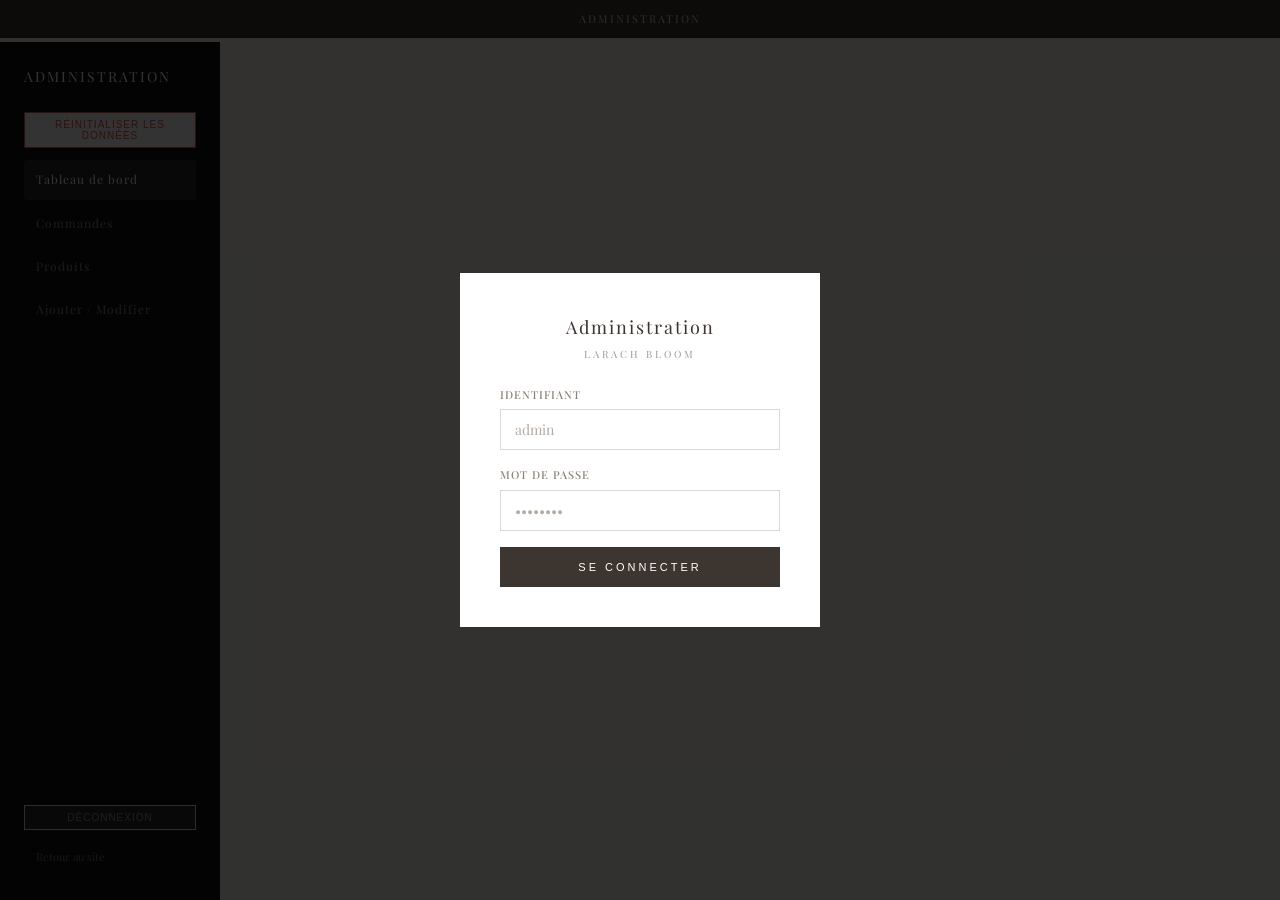
==== admin.html @ 03d2cc2f "Initial commit — LARACH BLOOM e-commerce site" ====
<!DOCTYPE html>
<html lang="fr">
<head>
<meta charset="UTF-8">
<meta name="viewport" content="width=device-width, initial-scale=1.0">
<title>LARACH BLOOM \u2014 Administration</title>
<link rel="icon" href="assets/images/favicon.png" type="image/png">
<link rel="apple-touch-icon" href="assets/images/app-icon.png">
<link rel="preconnect" href="https://fonts.googleapis.com">
<link href="https://fonts.googleapis.com/css2?family=Playfair+Display:wght@400;500;600;700;800&family=Inter:wght@300;400;500;600&display=swap" rel="stylesheet">
<link rel="stylesheet" href="style.css">
</head>
<body>

<div id="loginOverlay" class="login-overlay">
  <div class="login-card">
    <h2 data-i18n="adminLogin">Administration</h2>
    <p class="login-sub" data-i18n="adminLoginSub">LARACH BLOOM</p>
    <div class="field">
      <label data-i18n="adminUser">Identifiant</label>
      <input type="text" id="loginUser" placeholder="admin" autocomplete="off">
    </div>
    <div class="field">
      <label data-i18n="adminPass">Mot de passe</label>
      <input type="password" id="loginPass" placeholder="••••••••">
    </div>
    <p id="loginError" class="login-error"></p>
    <button class="btn-primary" id="loginBtn" onclick="handleLogin()" data-i18n="adminLoginBtn">Se connecter</button>
  </div>
</div>

<div class="top-bar" data-i18n="adminLogin">Administration Larach Bloom</div>

<div class="admin-wrap">
  <aside class="admin-side">
    <h2 data-i18n="adminLogin">Admin</h2>
    <button class="btn-small danger" onclick="if(confirm(t('adminConfirmReset'))){localStorage.clear();alert(t('adminDataCleared'));location.reload();}" style="margin-bottom:12px;width:100%;" data-i18n="adminReset">R\u00e9initialiser les donn\u00e9es</button>
    <nav>
      <a href="#" class="active" data-tab="dashboard" data-i18n="adminDashboard">Tableau de bord</a>
      <a href="#" data-tab="orders" data-i18n="adminOrders">Commandes</a>
      <a href="#" data-tab="products" data-i18n="adminProducts">Produits</a>
      <a href="#" data-tab="add-product" data-i18n="adminAddProduct">Ajouter / Modifier</a>
    </nav>
    <button class="btn-small" onclick="logout()" style="width:100%;margin-top:12px;background:rgba(255,255,255,0.1);color:rgba(255,255,255,0.5);" data-i18n="adminLogout">D\u00e9connexion</button>
    <a href="index.html" class="back-link" data-i18n="adminBack">&larr; Retour au site</a>
  </aside>
  <main class="admin-main" id="adminMain" style="display:none;">
    <div id="tab-dashboard" class="admin-tab">
      <h1 data-i18n="adminDashboard">Tableau de bord</h1>
      <div class="admin-cards">
        <div class="admin-card">
          <h3 data-i18n="adminTotalOrders">Total commandes</h3>
          <div class="num" id="totalOrders">0</div>
        </div>
        <div class="admin-card">
          <h3 data-i18n="adminPending">En attente</h3>
          <div class="num" id="pendingOrders">0</div>
        </div>
        <div class="admin-card">
          <h3 data-i18n="adminTotalProducts">Produits</h3>
          <div class="num" id="totalProducts">0</div>
        </div>
      </div>
      <div class="admin-section">
        <h2 data-i18n="adminRecentOrders">Derni\u00e8res commandes</h2>
        <table class="admin-table" id="recentOrdersTable">
          <thead>
            <tr><th data-i18n="adminOrderRef">Commande</th><th data-i18n="adminClient">Client</th><th data-i18n="adminTotal">Total</th><th data-i18n="adminDate">Date</th><th data-i18n="adminStatus">Statut</th></tr>
          </thead>
          <tbody id="recentOrdersBody"></tbody>
        </table>
      </div>
    </div>

    <div id="tab-orders" class="admin-tab" style="display:none;">
      <h1 data-i18n="adminOrders">Commandes</h1>
      <div class="admin-section">
        <table class="admin-table" id="ordersTable">
          <thead>
            <tr><th data-i18n="adminOrderRef">Commande</th><th data-i18n="adminClient">Client</th><th data-i18n="adminPhone">T\u00e9l\u00e9phone</th><th data-i18n="adminAddress">Adresse</th><th data-i18n="adminItems">Articles</th><th data-i18n="adminTotal">Total</th><th data-i18n="adminDate">Date</th><th data-i18n="adminStatus">Statut</th><th data-i18n="adminAction">Action</th></tr>
          </thead>
          <tbody id="ordersBody"></tbody>
        </table>
      </div>
    </div>

    <div id="tab-products" class="admin-tab" style="display:none;">
      <h1 data-i18n="adminProducts">Produits</h1>
      <div class="admin-section">
        <table class="admin-table" id="productsTable">
          <thead>
            <tr><th data-i18n="adminImage">Image</th><th data-i18n="adminName">Nom</th><th data-i18n="adminPrice">Prix</th><th data-i18n="adminQty">Qté</th><th data-i18n="adminActions">Actions</th></tr>
          </thead>
          <tbody id="productsBody"></tbody>
        </table>
      </div>
    </div>

    <div id="tab-add-product" class="admin-tab" style="display:none;">
      <h1 id="formTitle" data-i18n="adminAddProduct">Ajouter un produit</h1>
      <div class="admin-section">
        <form id="productForm" onsubmit="event.preventDefault();addProduct()">
          <input type="hidden" id="editId" value="">
          <div class="field">
            <label data-i18n="adminProdName">Nom du produit</label>
            <input type="text" id="prodName" required data-i18n-placeholder="adminProdName" placeholder="Ex: Huile d'argan pure">
          </div>
          <div class="form-row">
            <div class="field">
              <label data-i18n="adminProdPrice">Prix (DH)</label>
              <input type="number" id="prodPrice" required placeholder="150" min="1">
            </div>
            <div class="field">
              <label data-i18n="adminProdQty">Quantité</label>
              <input type="number" id="prodQty" required placeholder="10" min="0">
            </div>
            <div class="field">
              <label data-i18n="adminProdImage">Image du produit</label>
              <div style="display:flex;gap:12px;align-items:center;flex-wrap:wrap;">
                <input type="file" id="prodImageInput" accept="image/*">
                <button type="button" class="btn-small outline" onclick="document.getElementById('prodImageInput').value='';document.getElementById('imagePreview').style.display='none';" data-i18n="adminDelete">Supprimer</button>
              </div>
              <div id="imagePreview" style="margin-top:8px;display:none;">
                <img id="previewImg" style="width:120px;height:120px;object-fit:cover;border:1px solid #eee;border-radius:4px;">
              </div>
            </div>
          </div>
          <div class="field">
            <label data-i18n="adminProdDesc">Description (optionnelle)</label>
            <textarea id="prodDesc" rows="3" data-i18n-placeholder="adminProdDesc" placeholder="Description du produit..."></textarea>
          </div>
          <div class="field">
            <label data-i18n="adminProdCat">Cat\u00e9gorie</label>
            <select id="prodCategory">
              <option value="huiles" data-i18n="adminCatHuiles">Huiles</option>
              <option value="soins" data-i18n="adminCatSoins">Soins visage</option>
              <option value="corps" data-i18n="adminCatCorps">Soins corps</option>
              <option value="coffrets" data-i18n="adminCatCoffrets">Coffrets</option>
            </select>
          </div>
          <div style="display:flex;gap:12px;align-items:center;">
            <button type="button" class="btn-primary" id="formSubmitBtn" onclick="addProduct()" data-i18n="adminAddBtn">Ajouter le produit</button>
            <button type="button" class="btn-small outline" id="formCancelBtn" style="display:none;" onclick="cancelEdit()" data-i18n="adminCancelEdit">Annuler</button>
          </div>
        </form>
      </div>
    </div>
  </main>
</div>

<script src="script.js"></script>
</body>
</html>
---- style.css ----
@import url('https://fonts.googleapis.com/css2?family=Playfair+Display:ital,wght@0,400;0,500;0,600;0,700;0,800;1,400;1,500;1,600;1,700&display=swap');

*, *::before, *::after {
  box-sizing: border-box;
  margin: 0;
  padding: 0;
}

html {
  scroll-behavior: smooth;
}

body {
  font-family: 'Playfair Display', 'Inter', -apple-system, BlinkMacSystemFont, sans-serif;
  background: #f8f5f0;
  color: #3d3530;
  line-height: 1.6;
  -webkit-font-smoothing: antialiased;
}

.top-bar {
  position: fixed;
  top: 0;
  left: 0;
  right: 0;
  width: 100%;
  z-index: 1001;
  background: #3d3530;
  color: rgba(255, 255, 255, 0.85);
  font-size: 11px;
  letter-spacing: 2px;
  text-transform: uppercase;
  padding: 10px 20px;
  display: flex;
  justify-content: center;
  align-items: center;
  gap: 10px;
  text-align: center;
}

.lang-switch {
  display: flex;
  gap: 6px;
}

.lang-btn {
  background: none;
  border: 1px solid rgba(255, 255, 255, 0.3);
  color: #fff;
  font-size: 10px;
  padding: 3px 8px;
  cursor: pointer;
  border-radius: 2px;
  letter-spacing: 1px;
  transition: all 0.2s;
}

.lang-btn.active {
  background: #fff;
  color: #111;
  border-color: #fff;
}

.header {
  padding-top: 42px;
  position: sticky;
  top: 0;
  z-index: 1000;
  background: #fff;
  border-bottom: 1px solid #e5ddd5;
  transition: background 0.3s, border-color 0.3s;
}

.header-dark {
  padding-top: 42px;
  position: sticky;
  top: 0;
  z-index: 1000;
  background: #f0ebe5;
  border-bottom: 1px solid #e5ddd5;
}

.header-dark .nav a {
  color: #7a7068;
}

.header-dark .nav a:hover,
.header-dark .nav a.active {
  color: #3d3530;
  border-bottom-color: #3d3530;
}

.header-dark .icon-link {
  color: #7a7068;
}

.header-dark .icon-link:hover {
  color: #3d3530;
}

.header-dark .cart-btn {
  color: #7a7068;
}

.header-dark .cart-btn:hover {
  color: #3d3530;
}

.header-dark .cart-count {
  background: #3d3530;
  color: #fff;
}

.header-transparent {
  position: absolute;
  width: 100%;
  background: transparent;
  border-bottom-color: rgba(255, 255, 255, 0.1);
}

.header-transparent .nav a {
  color: rgba(255, 255, 255, 0.7);
}

.header-transparent .nav a:hover,
.header-transparent .nav a.active {
  color: #fff;
  border-bottom-color: #fff;
}

.header-transparent .icon-link {
  color: rgba(255, 255, 255, 0.7);
}

.header-transparent .icon-link:hover {
  color: #fff;
}

.header-transparent .cart-btn {
  color: rgba(255, 255, 255, 0.7);
}

.header-transparent .cart-btn:hover {
  color: #fff;
}

.header-inner {
  max-width: 1200px;
  margin: auto;
  display: flex;
  align-items: center;
  justify-content: space-between;
  padding: 12px 20px;
}

.logo img {
  height: 64px;
  display: block;
}

.nav {
  display: flex;
  gap: 32px;
}

.nav a {
  text-decoration: none;
  color: #8a8078;
  font-size: 11px;
  letter-spacing: 3px;
  text-transform: uppercase;
  font-weight: 400;
  transition: color 0.2s;
  padding-bottom: 2px;
}

.nav a:hover,
.nav a.active {
  color: #3d3530;
  border-bottom: 2px solid #3d3530;
}

.header-right {
  display: flex;
  align-items: center;
  gap: 16px;
}

.icon-link {
  color: #8a8078;
  display: flex;
  transition: color 0.2s;
  text-decoration: none;
}

.icon-link:hover {
  color: #3d3530;
}

.cart-btn {
  position: relative;
  background: none;
  border: none;
  cursor: pointer;
  color: #555;
  padding: 4px;
  display: flex;
}

.cart-btn:hover {
  color: #3d3530;
}

.cart-count {
  position: absolute;
  top: -4px;
  right: -6px;
  background: #3d3530;
  color: #fff;
  font-size: 9px;
  width: 16px;
  height: 16px;
  border-radius: 50%;
  display: flex;
  align-items: center;
  justify-content: center;
  font-weight: 600;
}

.hero {
  position: relative;
  width: 100%;
  height: 100vh;
  min-height: 600px;
  display: flex;
  align-items: center;
  justify-content: center;
  overflow: hidden;
}

.hero-bg {
  position: absolute;
  top: 0; left: 0; right: 0; bottom: 0;
  width: 100%;
  height: 100%;
  object-fit: cover;
  object-position: center;
}

.hero-overlay {
  position: absolute;
  inset: 0;
  background: rgba(0, 0, 0, 0.35);
  z-index: 1;
}

.hero-content {
  position: relative;
  z-index: 2;
  color: #fff;
  width: 100%;
  max-width: 1200px;
  padding: 0 60px;
  display: flex;
  flex-direction: column;
  align-items: center;
  justify-content: center;
  text-align: center;
}

.hero-content h1 {
  font-family: 'Playfair Display', 'Cormorant Garamond', serif;
  font-size: clamp(48px, 8vw, 100px);
  font-weight: 700;
  margin: 20px 0 16px;
  line-height: 1.1;
  letter-spacing: 4px;
}

.hero-tagline {
  font-size: clamp(12px, 1.6vw, 18px);
  font-weight: 200;
  letter-spacing: 8px;
  text-transform: uppercase;
  opacity: 0.8;
  margin-bottom: 48px;
}

.essence-section {
  position: relative;
  height: 70vh;
  min-height: 400px;
  display: flex;
  align-items: center;
  justify-content: center;
  text-align: center;
  overflow: hidden;
}

.essence-video {
  position: absolute;
  top: 0; left: 0; right: 0; bottom: 0;
  width: 100%;
  height: 100%;
  object-fit: cover;
}

.essence-overlay {
  position: absolute;
  inset: 0;
  background: rgba(0, 0, 0, 0.5);
  z-index: 1;
}

.essence-content {
  position: relative;
  z-index: 2;
  max-width: 640px;
  padding: 0 24px;
  color: #fff;
}

.essence-content p {
  font-size: clamp(14px, 1.6vw, 18px);
  font-weight: 200;
  line-height: 1.8;
  opacity: 0.85;
}

.hero-btn {
  display: inline-block;
  padding: 14px 52px;
  border: 1.5px solid #fff;
  color: #fff;
  text-decoration: none;
  font-size: 11px;
  letter-spacing: 4px;
  text-transform: uppercase;
  transition: all 0.3s;
  background: transparent;
  font-weight: 300;
  border-radius: 100px;
}

.hero-btn:hover {
  background: #fff;
  color: #111;
}

.page-hero {
  position: relative;
  height: 40vh;
  min-height: 280px;
  display: flex;
  align-items: center;
  justify-content: center;
  text-align: center;
  overflow: hidden;
  background:
    radial-gradient(ellipse 80% 60% at 50% 40%, rgba(180, 160, 130, 0.15) 0%, transparent 100%),
    linear-gradient(160deg, #f0ebe5 0%, #f5f0eb 40%, #f8f5f0 70%, #ede8e2 100%);
}

.page-hero .hero-content h1 {
  font-family: 'Playfair Display', 'Cormorant Garamond', serif;
  font-size: clamp(32px, 4vw, 56px);
  font-weight: 700;
  letter-spacing: 3px;
  margin-bottom: 8px;
  color: #3d3530;
}

.page-hero .hero-content p {
  font-size: clamp(12px, 1.4vw, 16px);
  font-weight: 200;
  letter-spacing: 6px;
  text-transform: uppercase;
  opacity: 0.6;
  color: #7a7068;
}

section {
  padding: 80px 0;
}

.container {
  max-width: 1200px;
  margin: auto;
  padding: 0 20px;
}

.section-label {
  font-size: 10px;
  letter-spacing: 4px;
  text-transform: uppercase;
  color: #c4b59a;
  font-weight: 400;
  display: block;
  margin-bottom: 12px;
}

.section-label.light {
  color: rgba(255, 255, 255, 0.7);
}

.section-title {
  font-size: clamp(24px, 3vw, 36px);
  font-weight: 300;
  letter-spacing: 2px;
  text-align: center;
  margin-bottom: 16px;
  color: #3d3530;
}

.produits {
  background: #f5f0eb;
}

.produits-grid {
  display: grid;
  grid-template-columns: repeat(auto-fill, minmax(270px, 1fr));
  gap: 32px;
}

.produit-card {
  text-align: center;
}

.produit-img {
  width: 100%;
  aspect-ratio: 3 / 4;
  overflow: hidden;
  background: #ede8e2;
  margin-bottom: 16px;
}

.produit-img img {
  width: 100%;
  height: 100%;
  object-fit: cover;
  transition: transform 0.4s;
}

.produit-img:hover img {
  transform: scale(1.03);
}

.produit-img.img-fail {
  display: flex;
  align-items: center;
  justify-content: center;
  color: #ccc;
  font-size: 12px;
  min-height: 200px;
}

.produit-card h3 {
  font-size: 14px;
  font-weight: 400;
  letter-spacing: 1px;
  margin-bottom: 6px;
  text-transform: uppercase;
  color: #3d3530;
}

.price {
  font-size: 13px;
  color: #9a9088;
  margin-bottom: 16px;
}

.produit-actions {
  display: flex;
  gap: 8px;
  justify-content: center;
  flex-wrap: wrap;
}

.btn-add {
  padding: 10px 28px;
  background: #3d3530;
  color: #fff;
  border: none;
  font-size: 10px;
  letter-spacing: 2px;
  text-transform: uppercase;
  cursor: pointer;
  transition: background 0.2s;
}

.btn-add:hover {
  background: #5a5048;
}

.btn-wa {
  width: 40px;
  height: 40px;
  border: 1px solid #ddd;
  background: none;
  cursor: pointer;
  display: flex;
  align-items: center;
  justify-content: center;
  border-radius: 50%;
  color: #25d366;
  transition: all 0.2s;
}

.btn-wa:hover {
  background: #25d366;
  color: #fff;
  border-color: #25d366;
}

.footer {
  background: #fff;
  color: #3d3530;
  padding: 60px 20px 30px;
  font-size: 12px;
}

.footer-inner {
  max-width: 1200px;
  margin: auto;
  display: grid;
  grid-template-columns: 1.5fr 1fr 1fr 1fr;
  gap: 40px;
}

.footer-logo {
  height: 40px;
  margin-bottom: 16px;
  opacity: 0.9;
}

.footer-brand p {
  font-size: 12px;
  line-height: 1.6;
  color: #8a8078;
}

.footer-col h4 {
  font-size: 10px;
  letter-spacing: 3px;
  text-transform: uppercase;
  color: #3d3530;
  margin-bottom: 16px;
  font-weight: 400;
}

.footer-col a {
  display: block;
  color: #8a8078;
  text-decoration: none;
  margin-bottom: 10px;
  transition: color 0.2s;
  font-size: 12px;
}

.footer-col a:hover {
  color: #3d3530;
}

.footer-bottom {
  text-align: center;
  padding-top: 30px;
  margin-top: 30px;
  border-top: 1px solid #e5ddd5;
  font-size: 11px;
  color: #b5aba3;
}

.cart {
  position: fixed;
  top: 0;
  right: -400px;
  width: 380px;
  height: 100%;
  background: #fff;
  z-index: 2000;
  box-shadow: -4px 0 20px rgba(0, 0, 0, 0.1);
  transition: right 0.3s;
  display: flex;
  flex-direction: column;
}

.cart.active {
  right: 0;
}

.cart-header {
  display: flex;
  justify-content: space-between;
  align-items: center;
  padding: 20px;
  border-bottom: 1px solid #eee;
}

.cart-header h3 {
  font-size: 14px;
  letter-spacing: 2px;
  text-transform: uppercase;
  font-weight: 400;
}

.cart-close {
  background: none;
  border: none;
  font-size: 24px;
  cursor: pointer;
  color: #999;
  padding: 0;
  line-height: 1;
}

.cart-close:hover {
  color: #111;
}

.cart-body {
  flex: 1;
  overflow-y: auto;
  padding: 20px;
}

.cart-empty {
  text-align: center;
  color: #999;
  padding: 40px 0;
  font-size: 13px;
}

.cart-item {
  display: flex;
  gap: 12px;
  padding: 12px 0;
  border-bottom: 1px solid #f5f5f5;
}

.cart-item-img {
  width: 60px;
  height: 60px;
  object-fit: cover;
  background: #f8f5f0;
}

.cart-item-info {
  flex: 1;
  min-width: 0;
}

.cart-item-name {
  font-size: 12px;
  font-weight: 500;
  margin-bottom: 4px;
}

.cart-item-price {
  font-size: 12px;
  color: #777;
}

.cart-item-qty {
  display: flex;
  align-items: center;
  gap: 8px;
  margin-top: 6px;
}

.qty-btn {
  width: 26px;
  height: 26px;
  border: 1px solid #ddd;
  background: none;
  cursor: pointer;
  font-size: 14px;
  display: flex;
  align-items: center;
  justify-content: center;
  transition: all 0.2s;
  border-radius: 2px;
}

.qty-btn:hover {
  background: #f5f5f5;
}

.qty-value {
  font-size: 13px;
  min-width: 20px;
  text-align: center;
}

.cart-item-remove {
  background: none;
  border: none;
  color: #999;
  font-size: 11px;
  cursor: pointer;
  padding: 0;
  margin-top: 4px;
  text-decoration: underline;
}

.cart-item-remove:hover {
  color: #e74c3c;
}

.cart-footer {
  padding: 20px;
  border-top: 1px solid #eee;
}

.cart-total {
  display: flex;
  justify-content: space-between;
  margin-bottom: 16px;
  font-size: 14px;
  font-weight: 500;
}

.btn-primary {
  width: 100%;
  padding: 14px;
  background: #3d3530;
  color: #fff;
  border: none;
  font-size: 11px;
  letter-spacing: 3px;
  text-transform: uppercase;
  cursor: pointer;
  transition: background 0.2s;
  font-weight: 400;
}

.btn-primary:hover {
  background: #5a5048;
}

.btn-primary:disabled {
  opacity: 0.3;
  cursor: default;
}

.overlay {
  position: fixed;
  inset: 0;
  background: rgba(0, 0, 0, 0.4);
  z-index: 1500;
  display: none;
}

.overlay.active {
  display: block;
}

.checkout-section {
  padding: 60px 0;
  background: #f8f5f0;
}

.checkout-layout {
  display: grid;
  grid-template-columns: 1.2fr 0.8fr;
  gap: 48px;
  align-items: start;
}

.checkout-form h2,
.checkout-side h2 {
  font-size: 16px;
  letter-spacing: 2px;
  text-transform: uppercase;
  font-weight: 400;
  margin-bottom: 24px;
  padding-bottom: 12px;
  border-bottom: 1px solid #e5ddd5;
  color: #3d3530;
}

.field {
  margin-bottom: 16px;
}

.field label {
  display: block;
  font-size: 11px;
  letter-spacing: 1px;
  text-transform: uppercase;
  color: #8a8078;
  margin-bottom: 6px;
  font-weight: 500;
}

.field input,
.field textarea,
.field select {
  width: 100%;
  padding: 10px 14px;
  border: 1px solid #e0d8d0;
  font-size: 14px;
  font-family: inherit;
  outline: none;
  transition: border-color 0.2s;
  background: #fff;
  color: #3d3530;
  border-radius: 0;
}

.field input:focus,
.field textarea:focus {
  border-color: #c4a97d;
}

.field input::placeholder,
.field textarea::placeholder {
  color: #b5aba3;
}

.field textarea {
  resize: vertical;
  font-family: inherit;
}

.payment-box {
  background: #f0ebe5;
  padding: 20px;
  margin-top: 8px;
  margin-bottom: 24px;
  border: 1px solid #e5ddd5;
}

.payment-box h3 {
  font-size: 11px;
  letter-spacing: 2px;
  text-transform: uppercase;
  margin-bottom: 16px;
  font-weight: 500;
  color: #7a7068;
}

.payment-option {
  display: flex;
  gap: 12px;
  align-items: center;
}

.payment-check {
  flex-shrink: 0;
}

.payment-option strong {
  font-size: 13px;
  display: block;
  margin-bottom: 2px;
  color: #3d3530;
}

.payment-option span {
  font-size: 12px;
  color: #8a8078;
}

.checkout-side {
  background: #f5f0eb;
  padding: 28px;
  position: sticky;
  top: 100px;
  border: 1px solid #e5ddd5;
}

.summary-item {
  display: flex;
  gap: 12px;
  padding: 12px 0;
  border-bottom: 1px solid #e5ddd5;
}

.summary-item-img {
  width: 50px;
  height: 50px;
  object-fit: cover;
  background: #ede8e2;
}

.summary-item-info {
  flex: 1;
}

.summary-item-name {
  font-size: 12px;
  font-weight: 500;
  color: #3d3530;
}

.summary-item-meta {
  font-size: 11px;
  color: #9a9088;
  margin-top: 2px;
}

.summary-item-price {
  font-size: 12px;
  white-space: nowrap;
  color: #5a5048;
}

.summary-total {
  padding-top: 16px;
}

.summary-line {
  display: flex;
  justify-content: space-between;
  font-size: 13px;
  margin-bottom: 8px;
  color: #7a7068;
}

.summary-line.total {
  font-size: 16px;
  font-weight: 600;
  border-top: 1px solid #d5ccc4;
  padding-top: 12px;
  margin-top: 8px;
  color: #3d3530;
}

.cod-badge {
  display: flex;
  align-items: center;
  gap: 8px;
  font-size: 11px;
  color: #6b8f6b;
  margin-top: 16px;
  padding: 12px;
  background: rgba(107, 143, 107, 0.08);
  border-radius: 4px;
}

.success-modal {
  position: fixed;
  top: 50%;
  left: 50%;
  transform: translate(-50%, -50%);
  background: #fff;
  padding: 48px;
  text-align: center;
  z-index: 2001;
  max-width: 420px;
  width: 90%;
  box-shadow: 0 20px 60px rgba(0, 0, 0, 0.15);
}

.success-check {
  margin-bottom: 16px;
}

.success-modal h2 {
  font-size: 20px;
  font-weight: 400;
  margin-bottom: 8px;
  letter-spacing: 2px;
}

.success-modal {
  background: #fff;
  border: 1px solid #e5ddd5;
}

.success-modal h2 {
  color: #3d3530;
}

.success-modal p {
  font-size: 13px;
  color: #666;
  line-height: 1.6;
  margin-bottom: 4px;
}

.success-modal .btn-primary {
  margin-top: 24px;
  width: auto;
}

.contact-page {
  position: relative;
  min-height: 100vh;
  display: flex;
  align-items: center;
  overflow: hidden;
}

.contact-bg {
  position: absolute;
  inset: 0;
  background:
    radial-gradient(ellipse 70% 50% at 30% 50%, rgba(180, 160, 130, 0.1) 0%, transparent 100%),
    linear-gradient(135deg, #f0ebe5 0%, #f5f0eb 50%, #ede8e2 100%);
}

.contact-info {
  position: relative;
  z-index: 2;
  width: 100%;
  display: flex;
  justify-content: flex-end;
  padding: 60px;
}

.contact-details {
  max-width: 420px;
  color: #3d3530;
}

.contact-details h2 {
  font-size: 28px;
  font-weight: 300;
  margin-bottom: 24px;
  letter-spacing: 2px;
  color: #3d3530;
}

.contact-details .item {
  margin-bottom: 16px;
  font-size: 13px;
  line-height: 1.6;
}

.contact-details .item strong {
  font-size: 10px;
  letter-spacing: 2px;
  text-transform: uppercase;
  opacity: 0.6;
  font-weight: 400;
}

.contact-btns {
  display: flex;
  gap: 10px;
  flex-wrap: wrap;
  margin-top: 24px;
}

.contact-btn {
  display: inline-flex;
  align-items: center;
  gap: 8px;
  padding: 10px 20px;
  border: 1px solid #c4b59a;
  color: #3d3530;
  text-decoration: none;
  font-size: 10px;
  letter-spacing: 2px;
  text-transform: uppercase;
  transition: all 0.3s;
  background: transparent;
}

.contact-btn:hover {
  background: #3d3530;
  color: #fff;
  border-color: #3d3530;
}

.admin-wrap {
  display: flex;
  min-height: 100vh;
}

.admin-side {
  width: 220px;
  background: #111;
  color: #fff;
  padding: 24px;
  display: flex;
  flex-direction: column;
  position: fixed;
  left: 0;
  top: 42px;
  bottom: 0;
  z-index: 100;
}

.admin-side h2 {
  font-size: 14px;
  font-weight: 400;
  letter-spacing: 2px;
  text-transform: uppercase;
  margin-bottom: 24px;
  color: #fff;
}

.admin-side nav {
  display: flex;
  flex-direction: column;
  gap: 4px;
  flex: 1;
}

.admin-side nav a {
  color: rgba(255, 255, 255, 0.5);
  text-decoration: none;
  font-size: 12px;
  letter-spacing: 1px;
  padding: 10px 12px;
  border-radius: 4px;
  transition: all 0.2s;
}

.admin-side nav a:hover,
.admin-side nav a.active {
  color: #fff;
  background: rgba(255, 255, 255, 0.1);
}

.back-link {
  color: rgba(255, 255, 255, 0.4);
  text-decoration: none;
  font-size: 11px;
  padding: 10px 12px;
  display: block;
  margin-top: 8px;
}

.back-link:hover {
  color: #fff;
}

.admin-main {
  margin-left: 220px;
  padding: 60px 32px 32px;
  flex: 1;
  width: calc(100% - 220px);
}

.admin-main h1 {
  font-size: 22px;
  font-weight: 300;
  letter-spacing: 2px;
  margin-bottom: 24px;
}

.admin-cards {
  display: grid;
  grid-template-columns: repeat(3, 1fr);
  gap: 20px;
  margin-bottom: 32px;
}

.admin-card {
  padding: 24px;
  background: #fafafa;
  border: 1px solid #eee;
}

.admin-card h3 {
  font-size: 10px;
  letter-spacing: 2px;
  text-transform: uppercase;
  color: #999;
  margin-bottom: 8px;
  font-weight: 400;
}

.admin-card .num {
  font-size: 36px;
  font-weight: 200;
  color: #111;
}

.admin-section {
  margin-bottom: 32px;
}

.admin-section h2 {
  font-size: 16px;
  font-weight: 400;
  letter-spacing: 1px;
  margin-bottom: 16px;
}

.admin-table {
  width: 100%;
  border-collapse: collapse;
  font-size: 13px;
}

.admin-table th {
  text-align: left;
  padding: 10px 12px;
  background: #f5f5f5;
  font-size: 10px;
  letter-spacing: 1px;
  text-transform: uppercase;
  color: #777;
  font-weight: 500;
  border-bottom: 2px solid #eee;
}

.admin-table td {
  padding: 10px 12px;
  border-bottom: 1px solid #eee;
  vertical-align: middle;
}

.admin-table tr:hover td {
  background: #fafafa;
}

.btn-small {
  padding: 6px 14px;
  font-size: 10px;
  letter-spacing: 1px;
  text-transform: uppercase;
  cursor: pointer;
  border: 1px solid #ddd;
  background: #fff;
  transition: all 0.2s;
}

.btn-small:hover {
  border-color: #111;
}

.btn-small.danger {
  color: #e74c3c;
  border-color: #e74c3c;
}

.btn-small.danger:hover {
  background: #e74c3c;
  color: #fff;
}

.btn-small.outline {
  background: none;
  border: 1px solid #ddd;
  color: #555;
}

.btn-small.outline:hover {
  border-color: #111;
  color: #111;
}

.status-select {
  padding: 4px 8px;
  font-size: 11px;
  border: 1px solid #ddd;
  background: #fff;
}

.status {
  display: inline-block;
  padding: 3px 10px;
  font-size: 10px;
  letter-spacing: 1px;
  text-transform: uppercase;
  border-radius: 2px;
}

.status.pending {
  background: #fff3cd;
  color: #856404;
}

.status.confirmed {
  background: #cce5ff;
  color: #004085;
}

.status.shipped {
  background: #e2e3f1;
  color: #3f3d8c;
}

.status.delivered {
  background: #d4edda;
  color: #155724;
}

.status.cancelled {
  background: #f8d7da;
  color: #721c24;
}

.login-overlay {
  position: fixed;
  inset: 0;
  background: rgba(0, 0, 0, 0.8);
  z-index: 3000;
  display: flex;
  align-items: center;
  justify-content: center;
}

.login-overlay.hidden {
  display: none;
}

.login-card {
  background: #fff;
  padding: 40px;
  width: 360px;
  max-width: 90%;
}

.login-card h2 {
  font-size: 18px;
  font-weight: 300;
  letter-spacing: 2px;
  text-align: center;
  margin-bottom: 4px;
}

.login-sub {
  font-size: 10px;
  letter-spacing: 3px;
  text-transform: uppercase;
  color: #999;
  text-align: center;
  margin-bottom: 24px;
}

.login-error {
  color: #e74c3c;
  font-size: 12px;
  margin-bottom: 12px;
  text-align: center;
}

.form-row {
  display: grid;
  grid-template-columns: 1fr 2fr;
  gap: 16px;
}

@media (max-width: 1024px) {
  .checkout-layout {
    grid-template-columns: 1fr;
  }
}

@media (max-width: 768px) {
  .footer-inner {
    grid-template-columns: 1fr 1fr;
  }

  .header-inner {
    gap: 16px;
  }

  .header-transparent .nav a {
    color: rgba(255, 255, 255, 0.9);
  }

  .nav {
    display: none;
  }

  .hero {
    height: 100vh;
    min-height: 500px;
  }

  .hero-content {
    padding: 0 24px;
  }

  .hero-content h1 {
    font-size: clamp(36px, 12vw, 56px);
    letter-spacing: 2px;
  }

  .hero-tagline {
    letter-spacing: 4px;
    font-size: 10px;
  }

  .hero-btn {
    padding: 12px 36px;
    font-size: 10px;
  }

  .essence-section {
    height: 50vh;
    min-height: 300px;
  }

  .admin-side {
    width: 100%;
    position: static;
    min-height: auto;
  }

  .admin-main {
    margin-left: 0;
    width: 100%;
    padding: 24px 16px;
  }

  .admin-cards {
    grid-template-columns: 1fr;
  }

  .form-row {
    grid-template-columns: 1fr;
  }

  .contact-info {
    justify-content: center;
    padding: 40px 20px;
  }

  .cart {
    width: 100%;
    right: -100%;
  }
}

@media (max-width: 480px) {
  section {
    padding: 48px 0;
  }

  .hero {
    height: 100vh;
    min-height: 480px;
  }

  .hero-content h1 {
    font-size: 32px;
  }

  .produits-grid {
    gap: 20px;
  }

  .footer-inner {
    grid-template-columns: 1fr;
  }

  .login-card {
    padding: 24px;
  }
}
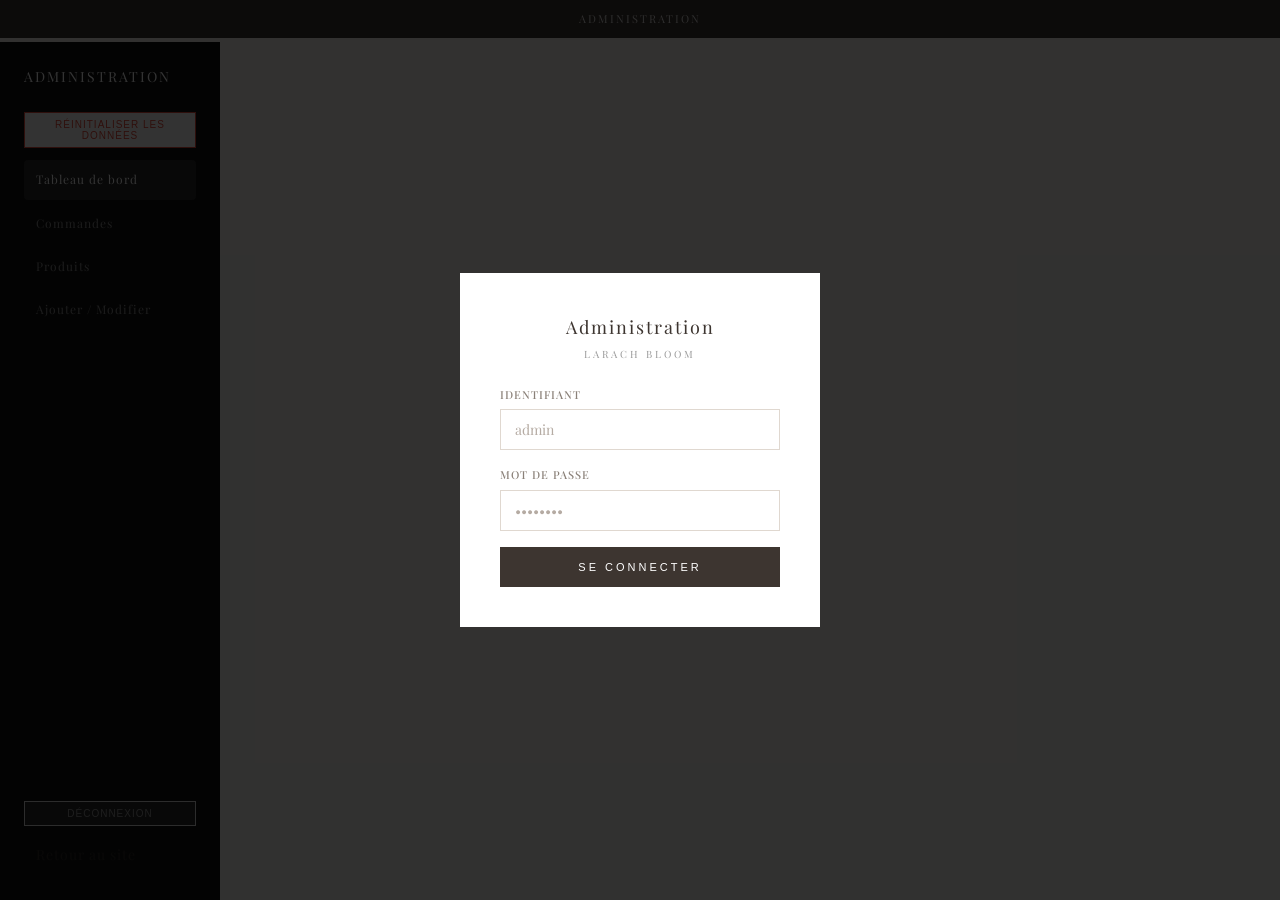
==== commit b65814cb: "Speed up mobile: preconnect gstatic, fetchpriority, remove @import, lazy footer logos" ====
--- a/admin.html
+++ b/admin.html
@@ -7,6 +7,7 @@
 <link rel="icon" href="assets/images/favicon.png" type="image/png">
 <link rel="apple-touch-icon" href="assets/images/app-icon.png">
 <link rel="preconnect" href="https://fonts.googleapis.com">
+<link rel="dns-prefetch" href="https://fonts.gstatic.com">
 <link href="https://fonts.googleapis.com/css2?family=Playfair+Display:wght@400;500;600;700;800&family=Inter:wght@300;400;500;600&display=swap" rel="stylesheet">
 <link rel="stylesheet" href="style.css">
 </head>
--- a/style.css
+++ b/style.css
@@ -1,5 +1,3 @@
-@import url('https://fonts.googleapis.com/css2?family=Playfair+Display:ital,wght@0,400;0,500;0,600;0,700;0,800;1,400;1,500;1,600;1,700&display=swap');
-
 *, *::before, *::after {
   box-sizing: border-box;
   margin: 0;
@@ -114,7 +112,8 @@
 .header-transparent {
   position: absolute;
   width: 100%;
-  background: transparent;
+  background: transparent !important;
+  background-color: transparent !important;
   border-bottom-color: rgba(255, 255, 255, 0.1);
 }
 
@@ -288,43 +287,170 @@
 
 .essence-section {
   position: relative;
-  height: 70vh;
-  min-height: 400px;
-  display: flex;
+  display: flex;
+  flex-direction: row;
   align-items: center;
-  justify-content: center;
-  text-align: center;
   overflow: hidden;
+  background: #f8f1ea;
 }
 
 .essence-video {
-  position: absolute;
-  top: 0; left: 0; right: 0; bottom: 0;
-  width: 100%;
-  height: 100%;
-  object-fit: cover;
-}
-
-.essence-overlay {
-  position: absolute;
-  inset: 0;
-  background: rgba(0, 0, 0, 0.5);
-  z-index: 1;
+  width: 60%;
+  height: auto;
+  max-height: 90vh;
+  object-fit: contain;
+  display: block;
+  margin-left: auto;
 }
 
 .essence-content {
-  position: relative;
+  flex: none;
   z-index: 2;
-  max-width: 640px;
-  padding: 0 24px;
-  color: #fff;
+  width: auto;
+  max-width: 320px;
+  padding: 40px 30px;
+  margin: 30px 0 30px 40px;
+  color: #3d3530;
+  text-align: left;
+  border: 2px solid #c4b59a;
+  border-radius: 8px;
+  background: rgba(255, 255, 255, 0.6);
+  box-shadow: 0 4px 24px rgba(0, 0, 0, 0.06);
+}
+
+.essence-content .section-label.light {
+  color: #8a7a6a;
 }
 
 .essence-content p {
-  font-size: clamp(14px, 1.6vw, 18px);
+  font-size: clamp(13px, 1.6vw, 18px);
   font-weight: 200;
   line-height: 1.8;
   opacity: 0.85;
+}
+
+.essence-why-section {
+  padding: 80px 0;
+  background: #f8f1ea;
+  position: relative;
+}
+
+.hp-essence-banner {
+  background: #4e0806;
+  padding: 36px 0;
+  text-align: center;
+}
+
+.hp-essence-text {
+  color: rgba(255, 255, 255, 0.9);
+  font-size: 16px;
+  line-height: 1.9;
+  max-width: 680px;
+  margin: 0 auto;
+  font-weight: 300;
+  letter-spacing: 0.5px;
+}
+
+.essence-why-section .section-label,
+.essence-why-section .section-title {
+  text-align: center;
+}
+
+.essence-why {
+  display: grid;
+  grid-template-columns: repeat(3, 1fr);
+  gap: 24px;
+  max-width: 1000px;
+  margin: 48px auto 0;
+  padding: 0 24px;
+}
+
+.essence-why-card {
+  position: relative;
+}
+
+.essence-why-card-frame {
+  position: relative;
+  background: #4e0806;
+  padding: 44px 28px 36px;
+  text-align: center;
+  border: 1px solid rgba(196, 181, 154, 0.25);
+}
+
+/* Outer decorative frame */
+.essence-why-card-frame::before {
+  content: '';
+  position: absolute;
+  inset: -6px;
+  border: 1px solid rgba(196, 181, 154, 0.15);
+  pointer-events: none;
+}
+
+/* Corner ornaments */
+.essence-why-corner-tl,
+.essence-why-corner-br {
+  position: absolute;
+  width: 24px;
+  height: 24px;
+  border-color: #c4b59a;
+  border-style: solid;
+  pointer-events: none;
+  opacity: 0.4;
+}
+
+.essence-why-corner-tl {
+  top: 8px;
+  left: 8px;
+  border-width: 1px 0 0 1px;
+}
+
+.essence-why-corner-br {
+  bottom: 8px;
+  right: 8px;
+  border-width: 0 1px 1px 0;
+}
+
+.essence-why-icon-wrap {
+  width: 60px;
+  height: 60px;
+  margin: 0 auto 16px;
+  border: 1px solid rgba(196, 181, 154, 0.4);
+  display: flex;
+  align-items: center;
+  justify-content: center;
+  border-radius: 50%;
+}
+
+.essence-why-icon {
+  font-size: 26px;
+  color: #c4b59a;
+  display: block;
+  line-height: 1;
+  font-family: 'Apple Color Emoji', 'Segoe UI Emoji', 'Noto Color Emoji', sans-serif;
+}
+
+.essence-why-divider {
+  width: 30px;
+  height: 1px;
+  background: rgba(196, 181, 154, 0.4);
+  margin: 0 auto 20px;
+}
+
+.essence-why-card-frame h4 {
+  font-size: 14px;
+  letter-spacing: 3px;
+  text-transform: uppercase;
+  font-weight: 400;
+  margin-bottom: 14px;
+  color: #fff;
+  font-family: 'Playfair Display', serif;
+}
+
+.essence-why-card-frame p {
+  font-size: 13px;
+  line-height: 1.8;
+  color: rgba(255, 255, 255, 0.7);
+  font-weight: 300;
 }
 
 .hero-btn {
@@ -390,7 +516,7 @@
 }
 
 .section-label {
-  font-size: 10px;
+  font-size: 13px;
   letter-spacing: 4px;
   text-transform: uppercase;
   color: #c4b59a;
@@ -464,8 +590,9 @@
 }
 
 .price {
-  font-size: 13px;
-  color: #9a9088;
+  font-size: 22px;
+  color: #8b7355;
+  font-weight: 700;
   margin-bottom: 16px;
 }
 
@@ -1337,56 +1464,524 @@
   gap: 16px;
 }
 
+/* ========== HOMEPAGE LUXURY SECTIONS ========== */
+
+.hp-best-card {
+  text-align: center;
+}
+
+.hp-best-card .hp-best-img {
+  max-width: 280px;
+  width: 100%;
+  margin: 0 auto 20px;
+  aspect-ratio: 1;
+  overflow: hidden;
+}
+
+.hp-best-card .hp-best-img img {
+  width: 100%;
+  height: 100%;
+  object-fit: cover;
+  display: block;
+  transition: transform 0.6s ease;
+}
+
+.hp-best-info {
+  max-width: 280px;
+  margin: 0 auto;
+  text-align: left;
+}
+
+.hp-best-info h3 {
+  font-size: 16px;
+  line-height: 1.4;
+  margin: 0 0 4px;
+}
+
+.hp-best-info .hp-best-cat {
+  font-size: 10px;
+  letter-spacing: 2px;
+  text-transform: uppercase;
+  display: block;
+  margin-bottom: 2px;
+}
+
+.hp-best-link {
+  display: inline-block;
+  margin-top: 4px;
+}
+
+.hp-best-sale .hp-best-img {
+  position: relative;
+}
+
+.hp-sale-badge {
+  position: absolute;
+  top: 12px;
+  left: 12px;
+  z-index: 2;
+  background: #c4b59a;
+  color: #fff;
+  font-size: 9px;
+  letter-spacing: 2px;
+  text-transform: uppercase;
+  padding: 6px 14px;
+  font-weight: 400;
+}
+
+.hp-price-sale {
+  display: block;
+  margin-bottom: 20px;
+}
+
+.hp-price-original {
+  font-size: 22px;
+  color: #b5aba3;
+  text-decoration: line-through;
+  margin-right: 8px;
+}
+
+.hp-price-current {
+  font-size: 34px;
+  color: #8b7355;
+  font-weight: 800;
+}
+
+.hp-reviews {
+  padding: 100px 0;
+  position: relative;
+}
+
+.hp-flowers-bg {
+  position: relative;
+  background: #f8f1ea;
+}
+
+.hp-flowers-bg::before {
+  content: '';
+  position: absolute;
+  inset: 0;
+  background: rgba(248, 241, 234, 0.7);
+  z-index: 0;
+  pointer-events: none;
+}
+
+.hp-flower-art {
+  display: none;
+}
+
+.hp-flowers-bg .hp-reviews {
+  position: relative;
+  z-index: 1;
+}
+
+.hp-reviews-carousel {
+  overflow: hidden;
+  margin-bottom: 40px;
+  position: relative;
+  padding: 0 50px;
+}
+
+.hp-reviews-track {
+  display: flex;
+  gap: 32px;
+  width: max-content;
+  transition: transform 0.5s cubic-bezier(0.4, 0, 0.2, 1);
+}
+
+.hp-review-arrow {
+  position: absolute;
+  top: 50%;
+  transform: translateY(-50%);
+  width: 40px;
+  height: 40px;
+  border-radius: 50%;
+  border: 1.5px solid #c4b59a;
+  background: transparent;
+  color: #c4b59a;
+  font-size: 16px;
+  cursor: pointer;
+  z-index: 2;
+  display: flex;
+  align-items: center;
+  justify-content: center;
+  transition: all 0.3s;
+  opacity: 0.6;
+}
+
+.hp-review-arrow:hover {
+  opacity: 1;
+  border-color: #3d3530;
+  color: #3d3530;
+}
+
+.hp-review-arrow-left {
+  left: 0;
+}
+
+.hp-review-arrow-right {
+  right: 0;
+}
+
+.hp-review-card {
+  text-align: center;
+  padding: 32px 20px;
+  background: #fff;
+  min-width: 280px;
+  max-width: 320px;
+  flex-shrink: 0;
+}
+
+.hp-review-stars {
+  display: flex;
+  justify-content: center;
+  gap: 3px;
+  margin-bottom: 16px;
+}
+
+.hp-review-card p {
+  font-size: 13px;
+  line-height: 1.8;
+  color: #666;
+  font-style: italic;
+  margin-bottom: 16px;
+}
+
+.hp-review-author {
+  font-size: 11px;
+  color: #c4b59a;
+  letter-spacing: 2px;
+  text-transform: uppercase;
+}
+
+.hp-review-toggle {
+  display: inline-block;
+  padding: 12px 36px;
+  background: transparent;
+  color: #3d3530;
+  border: 1px solid #c4b59a;
+  font-size: 13px;
+  letter-spacing: 2px;
+  text-transform: uppercase;
+  cursor: pointer;
+  transition: all 0.3s;
+  font-family: 'Playfair Display', serif;
+}
+
+.hp-review-toggle:hover {
+  background: #3d3530;
+  color: #fff;
+  border-color: #3d3530;
+}
+
+.hp-review-form {
+  max-width: 500px;
+  margin: 24px auto 0;
+  padding: 32px;
+  background: #fff;
+  display: none;
+  text-align: left;
+}
+
+.hp-review-form.active {
+  display: block;
+}
+
+.hp-review-form h3 {
+  font-family: 'Playfair Display', serif;
+  font-size: 18px;
+  font-weight: 400;
+  color: #3d3530;
+  margin-bottom: 20px;
+  text-align: center;
+  letter-spacing: 1px;
+}
+
+.hp-review-field {
+  margin-bottom: 16px;
+}
+
+.hp-review-field label {
+  display: block;
+  font-size: 10px;
+  letter-spacing: 2px;
+  text-transform: uppercase;
+  color: #8a8078;
+  margin-bottom: 6px;
+}
+
+.hp-review-field input,
+.hp-review-field textarea {
+  width: 100%;
+  padding: 10px 14px;
+  border: 1px solid #e0d8d0;
+  font-size: 14px;
+  font-family: inherit;
+  outline: none;
+  background: #f8f5f0;
+  color: #3d3530;
+}
+
+.hp-review-field input:focus,
+.hp-review-field textarea:focus {
+  border-color: #c4a97d;
+}
+
+.hp-star-select {
+  display: flex;
+  gap: 6px;
+  font-size: 28px;
+  color: #e5ddd5;
+  cursor: pointer;
+}
+
+.hp-star-select span {
+  transition: color 0.2s;
+}
+
+.hp-star-select span.active,
+.hp-star-select span:hover {
+  color: #c4b59a;
+}
+
+.hp-review-submit {
+  width: 100%;
+  padding: 12px;
+  background: #3d3530;
+  color: #fff;
+  border: none;
+  font-size: 10px;
+  letter-spacing: 2px;
+  text-transform: uppercase;
+  cursor: pointer;
+  transition: background 0.2s;
+  font-family: 'Playfair Display', serif;
+}
+
+.hp-review-submit:hover {
+  background: #5a5048;
+}
+
+.hp-review-msg {
+  font-size: 12px;
+  color: #8a8078;
+  margin-top: 12px;
+  text-align: center;
+}
+
+/* Spotlight editorial section — framed card */
+.hp-spotlight {
+  padding: 100px 0;
+  position: relative;
+  z-index: 1;
+  background: #f8f1ea;
+}
+
+.hp-spotlight .section-label,
+.hp-spotlight .section-title {
+  text-align: center;
+}
+
+.hp-spotlight-card {
+  max-width: 1000px;
+  margin: 48px auto 0;
+  padding: 0 24px;
+}
+
+.hp-spotlight-card-inner {
+  position: relative;
+  background: #fff;
+  border: 2px solid #c4b59a;
+  padding: 48px;
+  display: grid;
+  grid-template-columns: 1fr 1fr;
+  align-items: center;
+  gap: 56px;
+  box-shadow: 0 12px 48px rgba(0, 0, 0, 0.06);
+}
+
+/* Ornate corners */
+.hp-spotlight-card-inner::before,
+.hp-spotlight-card-inner::after {
+  content: '';
+  position: absolute;
+  width: 40px;
+  height: 40px;
+  border-color: #c4b59a;
+  border-style: solid;
+  pointer-events: none;
+}
+.hp-spotlight-card-inner::before {
+  top: -2px;
+  left: -2px;
+  border-width: 2px 0 0 2px;
+}
+.hp-spotlight-card-inner::after {
+  bottom: -2px;
+  right: -2px;
+  border-width: 0 2px 2px 0;
+}
+
+/* Inner corner accents */
+.hp-spotlight-corner-tl,
+.hp-spotlight-corner-br {
+  position: absolute;
+  width: 20px;
+  height: 20px;
+  border-color: #c4b59a;
+  border-style: solid;
+  pointer-events: none;
+  opacity: 0.5;
+}
+.hp-spotlight-corner-tl {
+  top: 16px;
+  left: 16px;
+  border-width: 1px 0 0 1px;
+}
+.hp-spotlight-corner-br {
+  bottom: 16px;
+  right: 16px;
+  border-width: 0 1px 1px 0;
+}
+
+.hp-spotlight-visual {
+  position: relative;
+}
+
+.hp-spotlight-image {
+  width: 100%;
+  aspect-ratio: 3 / 4;
+  overflow: hidden;
+  position: relative;
+}
+
+.hp-spotlight-image img {
+  width: 100%;
+  height: 100%;
+  object-fit: cover;
+  display: block;
+}
+
+.hp-spotlight-badge {
+  position: absolute;
+  top: 16px;
+  left: 16px;
+  z-index: 2;
+  background: #c4b59a;
+  color: #fff;
+  font-size: 9px;
+  letter-spacing: 3px;
+  text-transform: uppercase;
+  padding: 10px 22px;
+  font-weight: 500;
+}
+
+.hp-spotlight-info {
+  text-align: left;
+}
+
+.hp-spotlight-cat {
+  font-size: 13px;
+  letter-spacing: 4px;
+  text-transform: uppercase;
+  color: #c4b59a;
+  display: block;
+  margin-bottom: 12px;
+  font-weight: 500;
+}
+
+.hp-spotlight-title {
+  font-size: clamp(22px, 2.6vw, 34px);
+  font-weight: 400;
+  color: #3d3530;
+  margin-bottom: 8px;
+  line-height: 1.25;
+  font-family: 'Playfair Display', serif;
+}
+
+.hp-spotlight-desc {
+  font-size: 14px;
+  line-height: 1.9;
+  color: #8a8078;
+  margin-bottom: 32px;
+  font-weight: 300;
+}
+
+.hp-spotlight-divider {
+  width: 40px;
+  height: 1px;
+  background: #c4b59a;
+  margin: 0 0 28px;
+  opacity: 0.5;
+}
+
+.hp-spotlight-prices {
+  margin-bottom: 32px;
+  display: flex;
+  align-items: baseline;
+  gap: 14px;
+}
+
+.hp-spotlight-original {
+  font-size: 18px;
+  color: #b5aba3;
+  text-decoration: line-through;
+  font-weight: 300;
+}
+
+.hp-spotlight-current {
+  font-size: 34px;
+  color: #8b7355;
+  font-weight: 500;
+  letter-spacing: 1px;
+}
+
+.hp-spotlight-btn {
+  display: inline-block;
+  font-size: 10px;
+  letter-spacing: 3px;
+  text-transform: uppercase;
+  color: #fff;
+  background: #3d3530;
+  text-decoration: none;
+  padding: 16px 52px;
+  transition: all 0.4s;
+  position: relative;
+}
+
+.hp-spotlight-btn:hover {
+  background: #8b7355;
+}
+
 @media (max-width: 1024px) {
   .checkout-layout {
     grid-template-columns: 1fr;
   }
-}
-
-@media (max-width: 768px) {
-  .footer-inner {
-    grid-template-columns: 1fr 1fr;
-  }
-
-  .header-inner {
-    gap: 16px;
-  }
-
-  .header-transparent .nav a {
-    color: rgba(255, 255, 255, 0.9);
-  }
-
-  .nav {
-    display: none;
-  }
-
-  .hero {
-    height: 100vh;
-    min-height: 500px;
-  }
-
-  .hero-content {
-    padding: 0 24px;
-  }
-
-  .hero-content h1 {
-    font-size: clamp(36px, 12vw, 56px);
-    letter-spacing: 2px;
-  }
-
-  .hero-tagline {
-    letter-spacing: 4px;
-    font-size: 10px;
-  }
-
-  .hero-btn {
-    padding: 12px 36px;
-    font-size: 10px;
-  }
-
-  .essence-section {
-    height: 50vh;
-    min-height: 300px;
+
+  .hp-products-grid {
+    grid-template-columns: repeat(2, 1fr);
+  }
+
+  .hp-products-grid {
+    grid-template-columns: 1fr;
+    gap: 24px;
+  }
+
+  .hp-philo-inner {
+    grid-template-columns: 1fr;
+  }
+
+  .hp-philo-text {
+    padding: 60px 32px;
+    text-align: center;
+  }
+
+  .hp-philo-text p {
+    max-width: 100%;
+  }
+
+  .hp-philo-visual {
+    min-height: 240px;
   }
 
   .admin-side {
@@ -1420,6 +2015,211 @@
   }
 }
 
+/* Product Detail Page */
+.detail-page {
+  padding: 40px 20px 80px;
+  max-width: 1100px;
+  margin: 0 auto;
+}
+.detail-back {
+  margin-bottom: 32px;
+}
+.back-link {
+  color: #3d3530;
+  text-decoration: none;
+  font-size: 14px;
+  letter-spacing: 1px;
+  opacity: 0.6;
+  transition: opacity 0.2s;
+}
+.back-link:hover {
+  opacity: 1;
+}
+.detail-content {
+  display: flex;
+  gap: 60px;
+  align-items: flex-start;
+}
+.detail-image {
+  flex: 1;
+  min-width: 0;
+}
+.detail-image img {
+  width: 100%;
+  height: auto;
+  border-radius: 12px;
+  display: block;
+}
+.detail-info {
+  flex: 1;
+  min-width: 0;
+  padding-top: 8px;
+}
+.detail-cat {
+  display: inline-block;
+  font-size: 11px;
+  letter-spacing: 2px;
+  text-transform: uppercase;
+  color: #c4b59a;
+  margin-bottom: 12px;
+}
+.detail-info h1 {
+  font-family: 'Playfair Display', serif;
+  font-size: 28px;
+  font-weight: 500;
+  color: #3d3530;
+  margin: 0 0 16px;
+  line-height: 1.3;
+}
+.detail-price {
+  font-size: 36px;
+  font-weight: 800;
+  color: #8b7355;
+  margin-bottom: 20px;
+}
+.detail-desc {
+  font-size: 14px;
+  line-height: 1.7;
+  color: #666;
+  margin-bottom: 28px;
+}
+.detail-qty {
+  margin-bottom: 24px;
+}
+.detail-qty > span {
+  display: block;
+  font-size: 12px;
+  letter-spacing: 1px;
+  text-transform: uppercase;
+  color: #3d3530;
+  margin-bottom: 10px;
+}
+.qty-selector {
+  display: inline-flex;
+  align-items: center;
+  border: 1px solid #e0d8d0;
+  border-radius: 6px;
+  overflow: hidden;
+}
+.qty-selector button {
+  width: 40px;
+  height: 40px;
+  border: none;
+  background: none;
+  font-size: 18px;
+  cursor: pointer;
+  color: #3d3530;
+  transition: background 0.2s;
+}
+.qty-selector button:hover {
+  background: #f0ebe5;
+}
+.qty-selector span {
+  width: 48px;
+  text-align: center;
+  font-size: 16px;
+  font-weight: 500;
+  color: #3d3530;
+}
+.detail-add {
+  width: 100%;
+  margin-bottom: 12px;
+}
+.detail-wa {
+  width: 100%;
+}
+@media (max-width: 768px) {
+  .detail-content {
+    flex-direction: column;
+    gap: 32px;
+  }
+  .detail-info h1 {
+    font-size: 24px;
+  }
+  .detail-price {
+    font-size: 26px;
+  }
+
+  .essence-section {
+    flex-direction: column;
+    padding: 24px 16px;
+  }
+
+  .essence-video {
+    width: 100%;
+    max-height: 60vh;
+    object-fit: contain;
+  }
+
+  .essence-content {
+    flex: none;
+    width: 100%;
+    max-width: 100%;
+    padding: 24px 20px;
+    margin: 0 0 20px 0;
+    border-width: 1px;
+  }
+
+  .essence-why {
+    grid-template-columns: 1fr;
+    gap: 16px;
+    margin-top: 28px;
+  }
+
+  .essence-why-card-frame {
+    padding: 32px 20px 28px;
+  }
+
+  .essence-why-card-frame p {
+    font-size: 12px;
+  }
+
+  .essence-why-corner-tl,
+  .essence-why-corner-br {
+    display: none;
+  }
+
+
+  .nav-toggle {
+    display: none;
+  }
+
+  .header {
+    position: relative;
+  }
+
+  .header-transparent {
+    position: absolute;
+  }
+
+  .header-inner {
+    padding: 8px 14px;
+  }
+
+  .logo img {
+    height: 40px;
+  }
+
+  .nav {
+    gap: 14px;
+  }
+
+  .nav a {
+    font-size: 9px;
+    letter-spacing: 2px;
+  }
+
+  .hero-content h1 {
+    white-space: nowrap;
+  }
+
+  .top-bar {
+    font-size: 9px;
+    padding: 6px 14px;
+    letter-spacing: 1px;
+  }
+}
+
 @media (max-width: 480px) {
   section {
     padding: 48px 0;
@@ -1432,12 +2232,67 @@
 
   .hero-content h1 {
     font-size: 32px;
+    white-space: nowrap;
+  }
+
+  .top-bar {
+    font-size: 8px;
+    padding: 6px 12px;
+    letter-spacing: 1px;
   }
 
   .produits-grid {
     gap: 20px;
   }
 
+  .hp-best-info h3 {
+    font-size: 18px;
+  }
+
+  .hp-spotlight-card-inner {
+    grid-template-columns: 1fr;
+    gap: 32px;
+    padding: 28px;
+  }
+
+  .hp-spotlight-image {
+    aspect-ratio: 4 / 5;
+  }
+
+  .hp-spotlight-corner-tl,
+  .hp-spotlight-corner-br {
+    display: none;
+  }
+
+  .hp-philo-text h2 {
+    font-size: 22px;
+  }
+
+  .hp-review-card p {
+    font-size: 13px;
+  }
+
+  .hp-review-card {
+    min-width: 220px;
+    max-width: 260px;
+    padding: 20px 16px;
+  }
+
+  .hp-reviews-carousel {
+    padding: 0 46px;
+  }
+
+  .hp-review-arrow {
+    width: 32px;
+    height: 32px;
+    font-size: 13px;
+    opacity: 0.5;
+  }
+
+  .hp-review-arrow:hover {
+    opacity: 0.8;
+  }
+
   .footer-inner {
     grid-template-columns: 1fr;
   }
